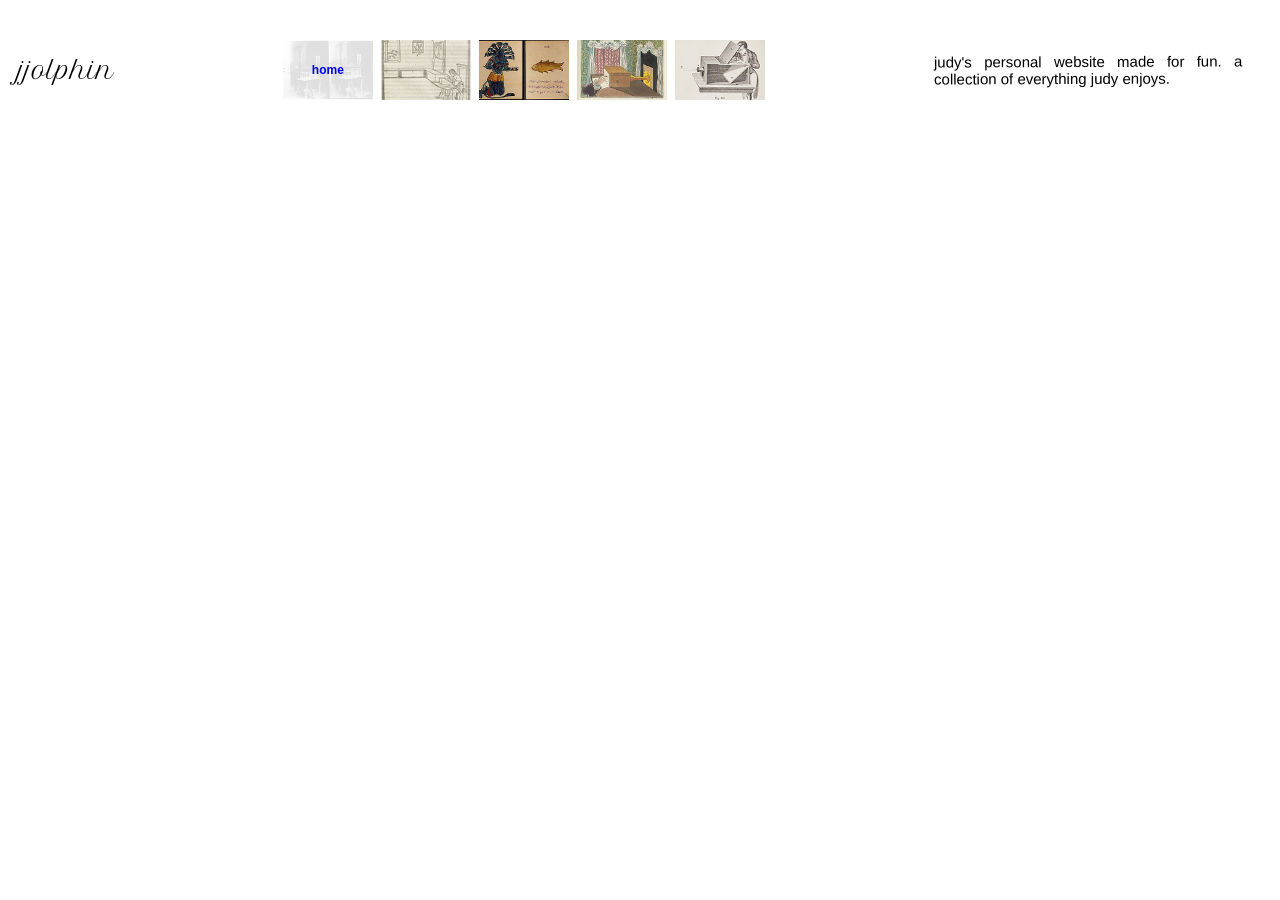
==== index.html @ 766e4622 "updated nav + imported images for home" ====
<head>
  <meta charset="UTF-8">
  <meta name="viewport" content="width=device-width, initial-scale=1.0">
  <title>jjolphin — Home</title>
  <link rel="stylesheet" href="css/style.css">
</head>

<body>
  <div id="nav-placeholder"></div>
  <script src="js/include-nav.js"></script>

  <!-- page-specific content goes here -->

</body>
---- css/style.css ----
@font-face {
  font-family: 'PetitFormalScript';
  src: url('../fonts/PetitFormalScript-Regular.woff2') format('woff2');
  font-weight: normal;
  font-style: normal;
  font-display: swap;
}

body {
  font-family: -apple-system, BlinkMacSystemFont, 'Segoe UI', Roboto, sans-serif;
}

.logo {
  font-family: 'PetitFormalScript', cursive;
  font-size: 1.5rem;
  text-decoration: none;
  color: #000
}

.site-header {
display: flex;
width: 100%;
max-width: 1440px;
padding: 30px 30px 10px 10px;
justify-content: space-between;
align-items: center;
gap: 45px;
box-sizing: border-box;
margin: 0 auto;
}

.hamburger { display: none; background: none; border: none; font-size: 1.5rem; }
.mobile-nav { display: none; flex-direction: column; padding: 12px 24px; }

/* filmstrip frames */
.filmstrip-nav { display: flex; gap: 8px; }
.frame {
  width: 90px;
  height: 60px;
  background-size: cover;
  background-position: center;
  border: none;
 /* border: 1px solid #ccc; */
  position: relative;
}
.frame-label {
  position: absolute;
  inset: 0;
  display: flex;
  align-items: center;
  justify-content: center;
  background: rgba(255,255,255,0.85);
  opacity: 0;
  transition: opacity 0.2s ease;
  font-size: 0.75rem;
}

.tagline {
  width: 308.367px;
  transform: rotate(-0.196deg);
  flex-shrink: 0;

  color: #000;
  text-align: justify;
  font-size: 15px;
  font-style: normal;
  font-weight: 400;
  line-height: normal;
  text-transform: lowercase;

}
.frame:hover .frame-label { opacity: 1; }

.filmstrip-nav a.active .frame-label,
.mobile-nav a.active {
  opacity: 1;
  font-weight: 600;
}

/* mobile */
@media (max-width: 767px) {
  .filmstrip-nav, .tagline { display: none; }
  .hamburger { display: block; }
  .mobile-nav.open { display: flex; }
}
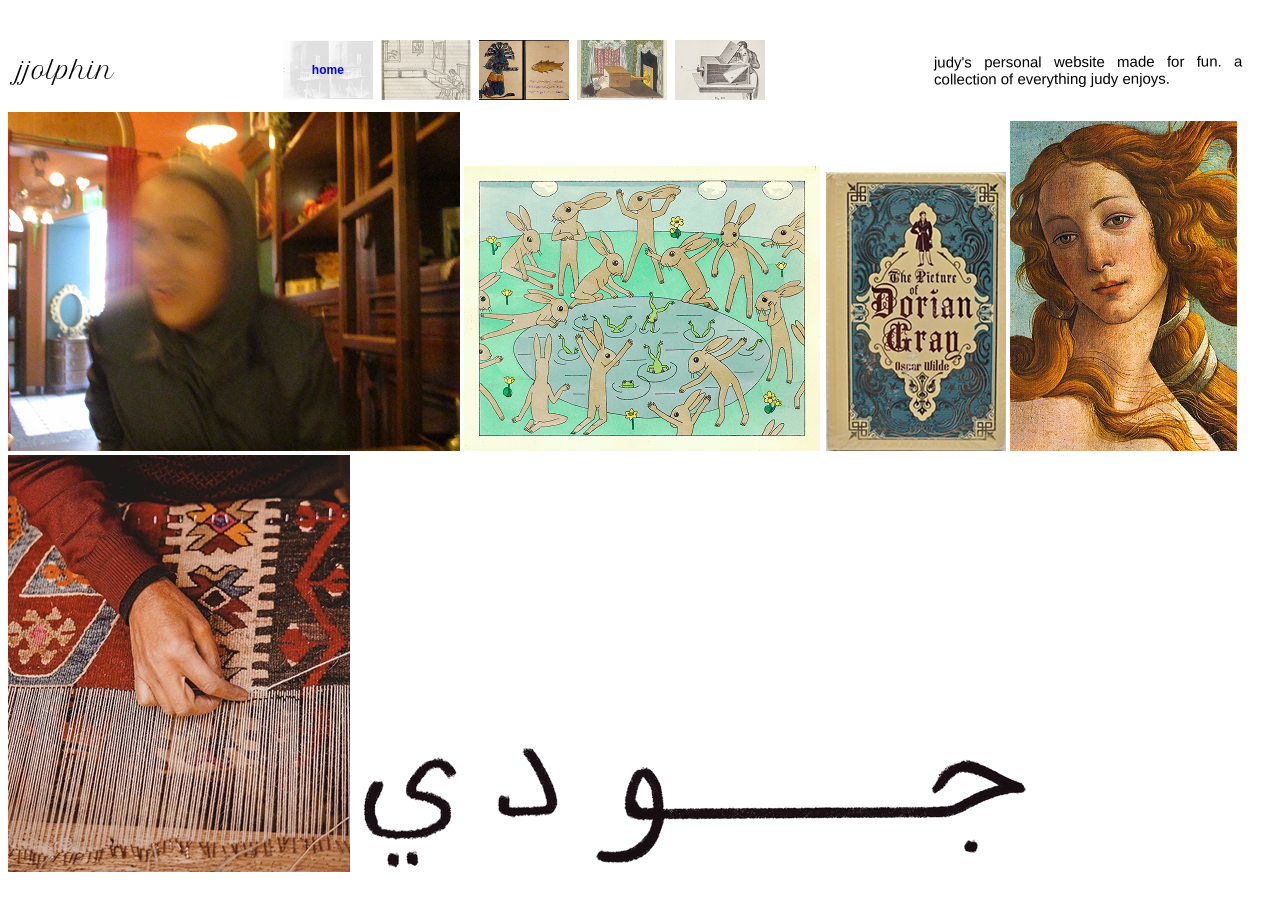
==== commit 505b6c23: "updated images names" ====
--- a/index.html
+++ b/index.html
@@ -9,6 +9,12 @@
   <div id="nav-placeholder"></div>
   <script src="js/include-nav.js"></script>
 
-  <!-- page-specific content goes here -->
-
+<section class="moodboard">
+  <img src="images/photo-blurry.jpg" alt="A blurred photo of judy in a shop doorway" class="mb-item mb-photo1">
+  <img src="images/rabbits.png" alt="Illustration of rabbits by a pond" class="mb-item mb-rabbits">
+  <img src="images/dorian-gray.jpg" alt="The Picture of Dorian Gray book cover" class="mb-item mb-book">
+  <img src="images/birth-of-venus.jpg" alt="Detail of Botticelli's Birth of Venus" class="mb-item mb-venus">
+  <img src="images/rug-weaving.jpg" alt="Hands weaving a rug" class="mb-item mb-rug">
+  <img src="images/name-arabic.png" alt="Judy's name written in Arabic" class="mb-item mb-arabic">
+</section>
 </body>
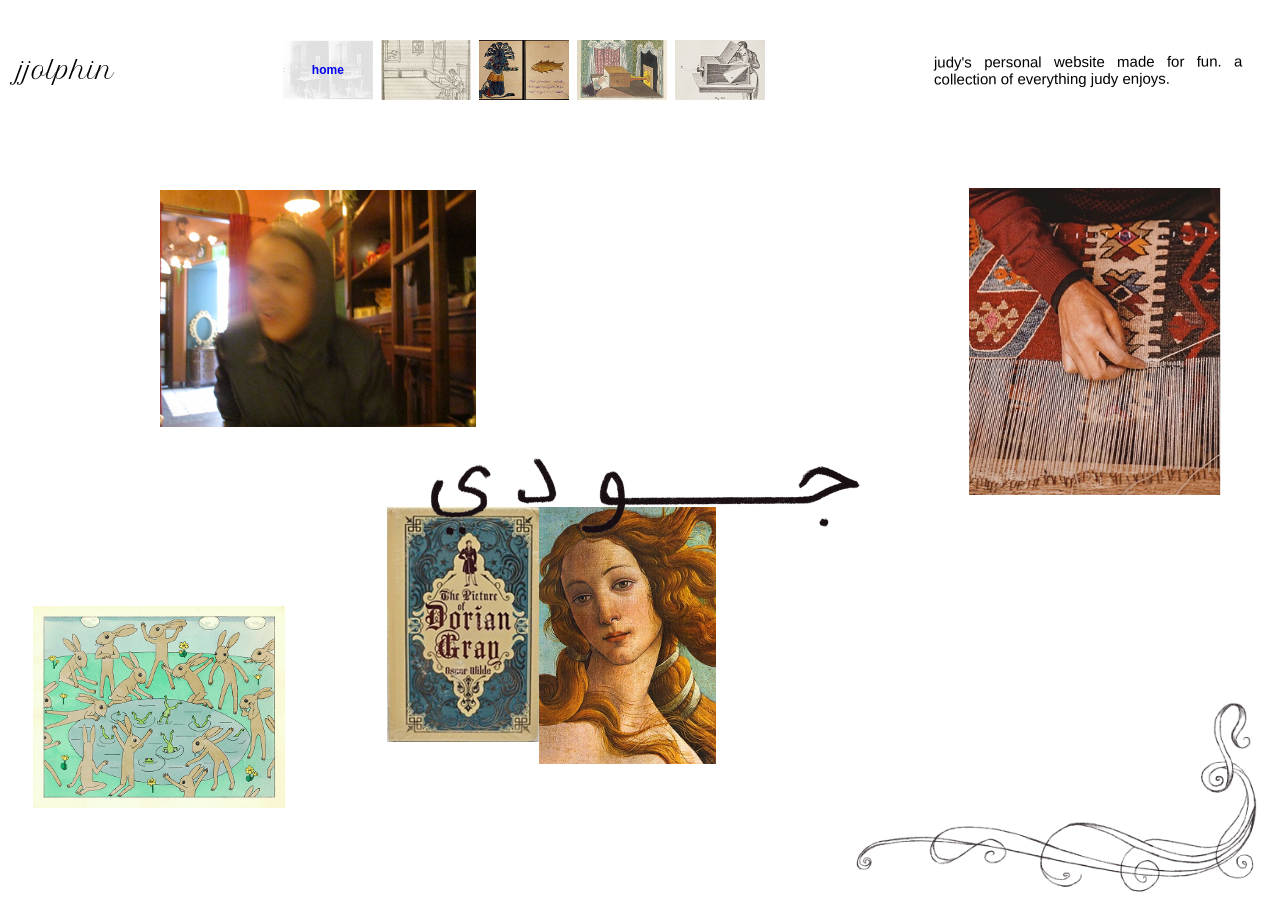
==== commit e4dbdcbb: "added swirl test one" ====
--- a/index.html
+++ b/index.html
@@ -1,20 +1,26 @@
+<!DOCTYPE html>
+<html lang="en">
 <head>
   <meta charset="UTF-8">
   <meta name="viewport" content="width=device-width, initial-scale=1.0">
   <title>jjolphin — Home</title>
   <link rel="stylesheet" href="css/style.css">
 </head>
-
 <body>
   <div id="nav-placeholder"></div>
   <script src="js/include-nav.js"></script>
 
-<section class="moodboard">
-  <img src="images/photo-blurry.jpg" alt="A blurred photo of judy in a shop doorway" class="mb-item mb-photo1">
-  <img src="images/rabbits.png" alt="Illustration of rabbits by a pond" class="mb-item mb-rabbits">
-  <img src="images/dorian-gray.jpg" alt="The Picture of Dorian Gray book cover" class="mb-item mb-book">
-  <img src="images/birth-of-venus.jpg" alt="Detail of Botticelli's Birth of Venus" class="mb-item mb-venus">
-  <img src="images/rug-weaving.jpg" alt="Hands weaving a rug" class="mb-item mb-rug">
-  <img src="images/name-arabic.png" alt="Judy's name written in Arabic" class="mb-item mb-arabic">
-</section>
-</body>+  <section class="moodboard">
+    <img src="images/swirl.png" alt="" class="mb-swirl mb-swirl-top">
+    <img src="images/photo-blurry.jpg" alt="A blurred photo of judy in a shop doorway" class="mb-item mb-photo1">
+    <img src="images/rabbits.png" alt="Illustration of rabbits by a pond" class="mb-item mb-rabbits">
+    <img src="images/dorian-gray.jpg" alt="The Picture of Dorian Gray book cover" class="mb-item mb-book">
+    <img src="images/birth-of-venus.jpg" alt="Detail of Botticelli's Birth of Venus" class="mb-item mb-venus">
+    <img src="images/rug-weaving.jpg" alt="Hands weaving a rug" class="mb-item mb-rug">
+    <img src="images/name-arabic.png" alt="Judy's name written in Arabic" class="mb-item mb-arabic">
+    <img src="images/swirl.png" alt="" class="mb-swirl mb-swirl-bottom">
+  </section>
+
+  <script src="js/script.js"></script>
+</body>
+</html>
--- a/css/style.css
+++ b/css/style.css
@@ -77,6 +77,244 @@
   font-weight: 600;
 }
 
+.moodboard {
+  position: relative;
+  width: 100%;
+  height: calc(100vh - 140px); /* fills the screen below your header */
+  margin: 0 auto;
+}
+
+.mb-item {
+  position: absolute;
+  max-width: 100%;
+  height: auto;
+}
+
+.mb-photo1 { top: 10.2%; left: 12%; width: 25%; }
+.mb-rabbits { top: 65%; left: 2%; width: 20%; }
+.mb-book { top: 52%; left: 30%; width: 12%; }
+.mb-venus { top: 52%; left: 42%; width: 14%; }
+.mb-rug { top: 10%; right: 4%; width: 20%; }
+.mb-arabic { top: 45%; left: 33%; width: 35%; z-index: 2; }
+
+.blog-list {
+  max-width: 700px;
+  margin: 0 auto;
+  padding: 40px 24px;
+}
+
+.post-entry {
+  margin-bottom: 48px;
+  border-bottom: 1px solid #eee;
+  padding-bottom: 24px;
+}
+
+.post-title {
+  font-family: 'PetitFormalScript', cursive;
+  font-size: 1.8rem;
+  color: #6b6b1f;
+  margin: 0;
+}
+
+.post-date {
+  font-size: 0.85rem;
+  color: #999;
+  margin: 8px 0 12px 0;
+}
+
+.post-body {
+  text-align: justify;
+  line-height: 1.6;
+}
+
+.post-body.clamped {
+  display: -webkit-box;
+  -webkit-line-clamp: 5;
+  -webkit-box-orient: vertical;
+  overflow: hidden;
+}
+
+.read-more-btn {
+  display: none;
+  margin-top: 8px;
+  background: none;
+  border: none;
+  color: #6b6b1f;
+  text-decoration: underline;
+  cursor: pointer;
+  font-size: 0.85rem;
+  padding: 0;
+}
+
+.about-page {
+  display: flex;
+  gap: 60px;
+  max-width: 1200px;
+  margin: 60px auto;
+  padding: 0 24px;
+  align-items: flex-start;
+}
+
+.about-photos {
+  display: flex;
+  flex-direction: column;
+  width: 420px;
+  flex-shrink: 0;
+}
+
+.about-photo {
+  width: 100%;
+  height: auto;
+  display: block;
+}
+
+.about-text {
+  display: flex;
+  flex-direction: column;
+  gap: 28px;
+}
+
+.about-heading {
+  font-family: 'PetitFormalScript', cursive;
+  font-size: 2rem;
+  color: #4b1a6b;
+  margin: 0 0 8px 0;
+}
+
+.about-block p {
+  text-align: justify;
+  line-height: 1.6;
+  font-size: 1.1rem;
+  margin: 0;
+}
+
+.sep {
+  color: #999;
+  margin: 0 4px;
+}
+
+.gallery-list {
+  max-width: 600px;
+  margin: 60px auto;
+  padding: 0 24px;
+}
+
+.gallery-item {
+  margin: 0 0 40px 0;
+  border: 1px solid #000;
+}
+
+.gallery-item img {
+  width: 100%;
+  height: auto;
+  display: block;
+  border-bottom: 1px solid #000;
+}
+
+.gallery-item figcaption {
+  font-family: 'PetitFormalScript', cursive;
+  font-size: 1.3rem;
+  padding: 10px 16px;
+  color: #000;
+}
+
+.media-list {
+  max-width: 600px;
+  margin: 60px auto;
+  padding: 0 24px;
+}
+
+.media-item {
+  border: 1px solid #000;
+  margin-bottom: 40px;
+}
+
+.media-item img {
+  width: 100%;
+  height: auto;
+  display: block;
+}
+
+.media-text {
+  border-top: 1px solid #000;
+  padding: 16px;
+}
+
+.media-text p {
+  text-align: justify;
+  line-height: 1.6;
+  margin: 0;
+}
+
+.letterboxd-link {
+  display: inline-block;
+  margin-top: 12px;
+  font-size: 0.85rem;
+  color: #00a55e; /* letterboxd's brand green, optional touch */
+  text-decoration: underline;
+}
+
+.mb-swirl {
+  position: absolute;
+  z-index: 0; /* sits behind the photos */
+  pointer-events: none; /* decorative only, doesn't block clicks */
+}
+
+.mb-swirl-bottom {
+  bottom: -5%;
+  right: 0;
+  width: 45%;
+}
+
+.mb-swirl-top {
+  display: none; /* hidden on desktop, only used on mobile */
+}
+
+.mb-item {
+  z-index: 1; /* photos sit above the swirl */
+}
+
+@media (max-width: 767px) {
+  .filmstrip-nav { display: none; }
+  .hamburger { display: block; }
+  .mobile-nav.open { display: flex; }
+
+  /* tagline now shows on mobile, repositioned under header */
+  .tagline {
+    display: block;
+    width: 100%;
+    padding: 8px 16px 16px;
+    font-size: 0.9rem;
+    text-align: justify;
+  }
+
+  .mb-swirl-top {
+    display: block;
+    top: 5%;
+    left: 5%;
+    width: 25%;
+  }
+
+  .mb-swirl-bottom {
+    bottom: 2%;
+    right: 8%;
+    width: 30%;
+  }
+}
+
+
+/* mobile */
+@media (max-width: 767px) {
+  .about-page {
+    flex-direction: column;
+    gap: 32px;
+  }
+
+  .about-photos {
+    width: 100%;
+  }
+}
+
 /* mobile */
 @media (max-width: 767px) {
   .filmstrip-nav, .tagline { display: none; }
